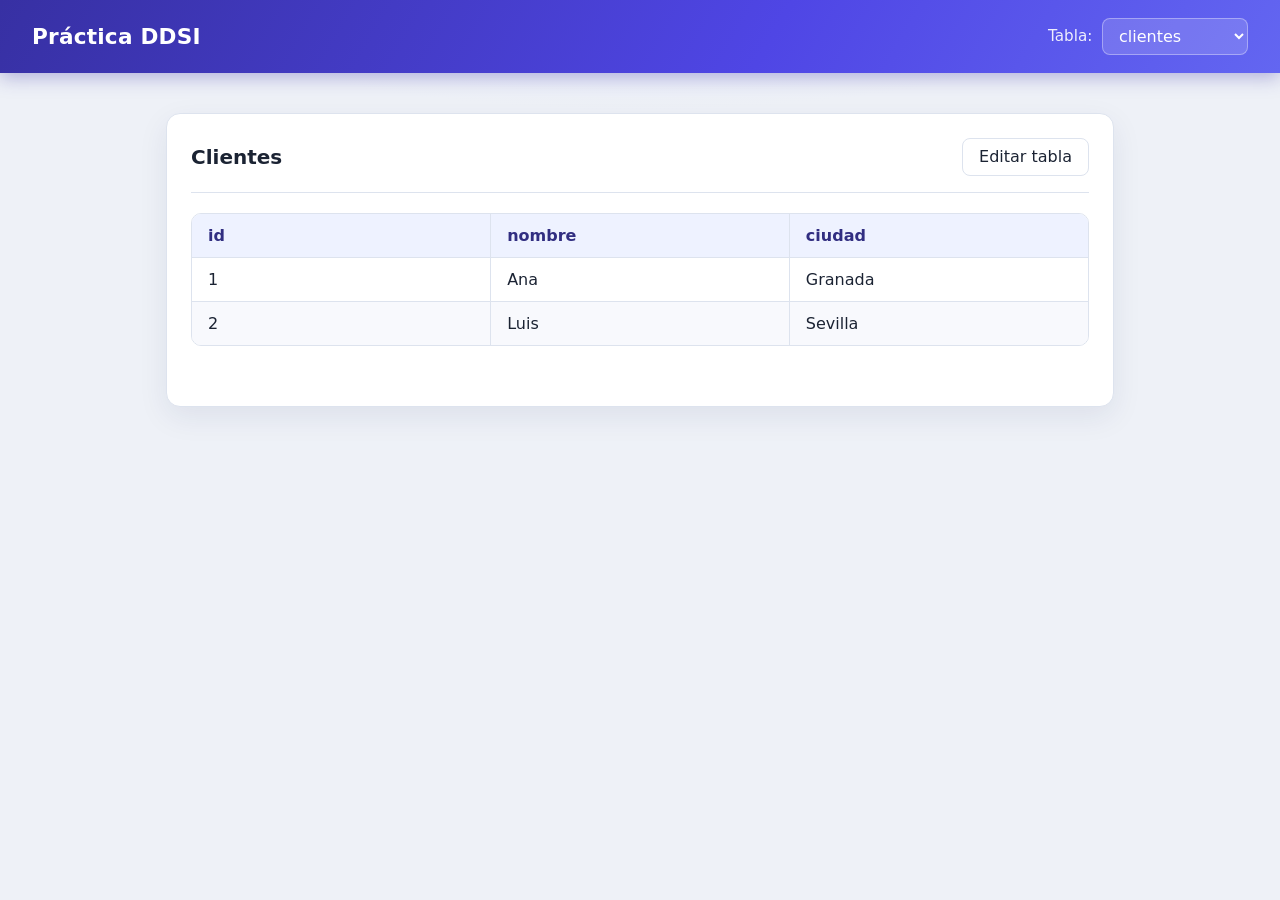
==== DDSI/Practicas/Seminario 1/S1-Web/index.html @ 3c95a1c7 "Prueba web" ====
<!DOCTYPE html>
<html lang="es">
<head>
  <meta charset="UTF-8">
  <meta name="viewport" content="width=device-width, initial-scale=1">
  <title>Práctica DDSI</title>
  <link rel="stylesheet" href="styles.css">
</head>
<body>
  <header class="cabecera">
    <h1>Práctica DDSI</h1>
    <nav class="selector">
      <label for="selector-tabla">Tabla:</label>
      <select id="selector-tabla"></select>
    </nav>
  </header>

  <main class="contenido">
    <section class="tarjeta">
      <div class="barra-herramientas">
        <h2 id="titulo-tabla"></h2>
        <div class="acciones">
          <button id="btn-editar" class="btn">Editar tabla</button>
          <!-- Estos botones solo se ven en modo edición -->
          <button id="btn-fila" class="btn btn-secundario" hidden>Añadir fila</button>
          <button id="btn-columna" class="btn btn-secundario" hidden>Añadir columna</button>
          <button id="btn-guardar" class="btn btn-principal" hidden>Guardar cambios</button>
        </div>
      </div>

      <div class="tabla-contenedor">
        <table id="tabla">
          <thead></thead>
          <tbody></tbody>
        </table>
      </div>
      <p id="mensaje" class="mensaje" role="status"></p>
    </section>
  </main>

  <script src="app.js"></script>
</body>
</html>
---- DDSI/Practicas/Seminario 1/S1-Web/styles.css ----
:root {
  --fondo: #eef1f7;
  --superficie: #ffffff;
  --borde: #dde3ee;
  --texto: #1b2333;
  --texto-suave: #5b6578;
  --acento: #4f46e5;
  --acento-oscuro: #4338ca;
  --acento-claro: #eef2ff;
  --edicion: #fff8e1;
  --sombra: 0 10px 30px rgba(31, 41, 90, .08);
}

* { box-sizing: border-box; }

body {
  margin: 0;
  min-height: 100vh;
  font-family: system-ui, -apple-system, "Segoe UI", Roboto, sans-serif;
  color: var(--texto);
  background:
    radial-gradient(900px 300px at 50% -100px, #dfe4ff 0%, transparent 70%),
    var(--fondo);
}

/* ---------- Cabecera ---------- */
.cabecera {
  display: flex;
  justify-content: space-between;
  align-items: center;
  padding: 1.1rem 2rem;
  background: linear-gradient(120deg, #3730a3, #4f46e5 60%, #6366f1);
  color: #fff;
  box-shadow: 0 4px 18px rgba(55, 48, 163, .35);
}
.cabecera h1 {
  margin: 0;
  font-size: 1.35rem;
  font-weight: 700;
  letter-spacing: .01em;
}

.selector { display: flex; align-items: center; gap: .6rem; }
.selector label { font-size: .95rem; opacity: .9; }
.selector select {
  padding: .45rem 2rem .45rem .75rem;
  border: 1px solid rgba(255, 255, 255, .35);
  border-radius: 8px;
  background-color: rgba(255, 255, 255, .15);
  color: #fff;
  font: inherit;
  cursor: pointer;
}
.selector select option { color: var(--texto); }
.selector select:hover { background-color: rgba(255, 255, 255, .25); }

/* ---------- Contenido ---------- */
.contenido {
  max-width: 980px;
  margin: 2.5rem auto;
  padding: 0 1rem;
}

.tarjeta {
  background: var(--superficie);
  border: 1px solid var(--borde);
  border-radius: 14px;
  padding: 1.5rem;
  box-shadow: var(--sombra);
}

.barra-herramientas {
  display: flex;
  justify-content: space-between;
  align-items: center;
  flex-wrap: wrap;
  gap: .75rem;
  margin-bottom: 1.25rem;
  padding-bottom: 1rem;
  border-bottom: 1px solid var(--borde);
}
.barra-herramientas h2 {
  margin: 0;
  font-size: 1.25rem;
  text-transform: capitalize;
}
.acciones { display: flex; gap: .5rem; flex-wrap: wrap; }

/* ---------- Botones ---------- */
.btn {
  padding: .55rem 1rem;
  border: 1px solid var(--borde);
  border-radius: 8px;
  background: var(--superficie);
  color: var(--texto);
  font: inherit;
  font-weight: 500;
  cursor: pointer;
  transition: background .15s, border-color .15s, transform .15s, box-shadow .15s;
}
.btn:hover {
  background: var(--acento-claro);
  border-color: #c7d0f8;
  transform: translateY(-1px);
}
.btn:active { transform: translateY(0); }

.btn-principal {
  background: var(--acento);
  border-color: var(--acento);
  color: #fff;
  box-shadow: 0 4px 12px rgba(79, 70, 229, .35);
}
.btn-principal:hover { background: var(--acento-oscuro); border-color: var(--acento-oscuro); }

.btn:focus-visible, select:focus-visible, td:focus-visible, th:focus-visible {
  outline: 2px solid var(--acento);
  outline-offset: 2px;
}

/* ---------- Tabla ---------- */
.tabla-contenedor {
  overflow-x: auto;
  border: 1px solid var(--borde);
  border-radius: 10px;
}

table {
  width: 100%;
  border-collapse: collapse;
  table-layout: fixed;      /* las columnas mantienen su ancho */
}

th, td {
  padding: .75rem 1rem;
  text-align: left;
  border-bottom: 1px solid var(--borde);
  overflow-wrap: anywhere;
}

th {
  background: var(--acento-claro);
  color: #312e81;
  font-weight: 600;
  white-space: nowrap;
}
tbody tr:nth-child(even) { background: #f8f9fd; }
tbody tr { transition: background .12s; }
tbody tr:hover { background: var(--acento-claro); }
tbody tr:last-child td { border-bottom: none; }
th + th, td + td { border-left: 1px solid var(--borde); }

/* Modo edición */
table.editando th[contenteditable],
table.editando td[contenteditable] {
  background: var(--edicion);
  cursor: text;
}
table.editando td[contenteditable]:focus,
table.editando th[contenteditable]:focus {
  background: #fff;
  box-shadow: inset 0 0 0 2px var(--acento);
  outline: none;
}

.mensaje {
  min-height: 1.25rem;
  margin: 1rem 0 0;
  font-size: .9rem;
  color: var(--texto-suave);
}

@media (max-width: 600px) {
  .cabecera { flex-direction: column; align-items: flex-start; gap: .75rem; padding: 1rem; }
  .tarjeta { padding: 1rem; }
}

@media (prefers-reduced-motion: reduce) {
  .btn, tbody tr { transition: none; }
}
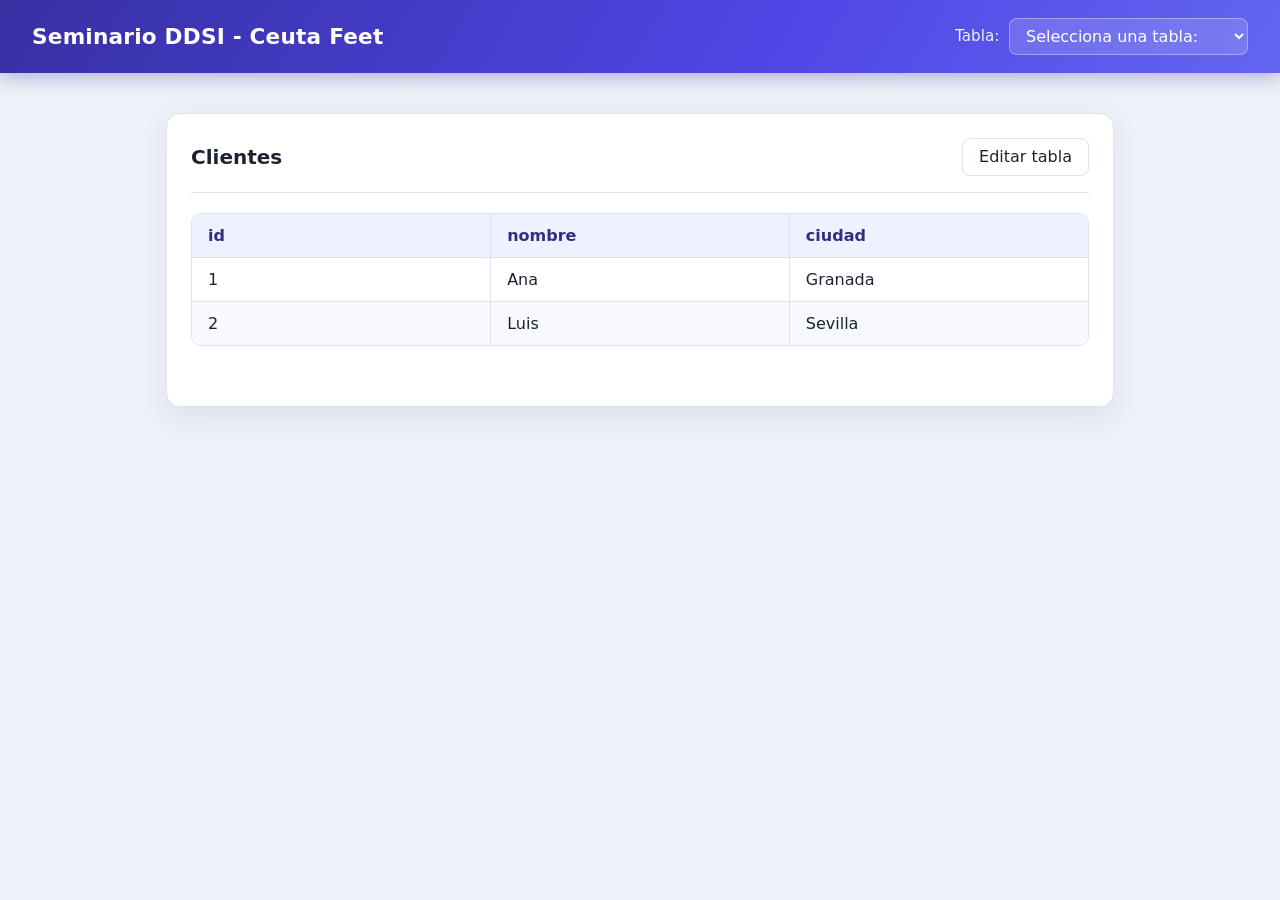
==== commit 798c3325: "index | DDSI" ====
--- a/DDSI/Practicas/Seminario 1/S1-Web/index.html
+++ b/DDSI/Practicas/Seminario 1/S1-Web/index.html
@@ -6,13 +6,19 @@
   <title>Práctica DDSI</title>
   <link rel="stylesheet" href="styles.css">
 </head>
+
 <body>
   <header class="cabecera">
-    <h1>Práctica DDSI</h1>
+    
+    <h1>Seminario DDSI - Ceuta Feet</h1>
+    
     <nav class="selector">
       <label for="selector-tabla">Tabla:</label>
-      <select id="selector-tabla"></select>
+      <select id="selector-tabla">
+        <option hidden > Selecciona una tabla: </option>
+      </select>
     </nav>
+
   </header>
 
   <main class="contenido">
@@ -38,6 +44,7 @@
     </section>
   </main>
 
+
   <script src="app.js"></script>
 </body>
 </html>
